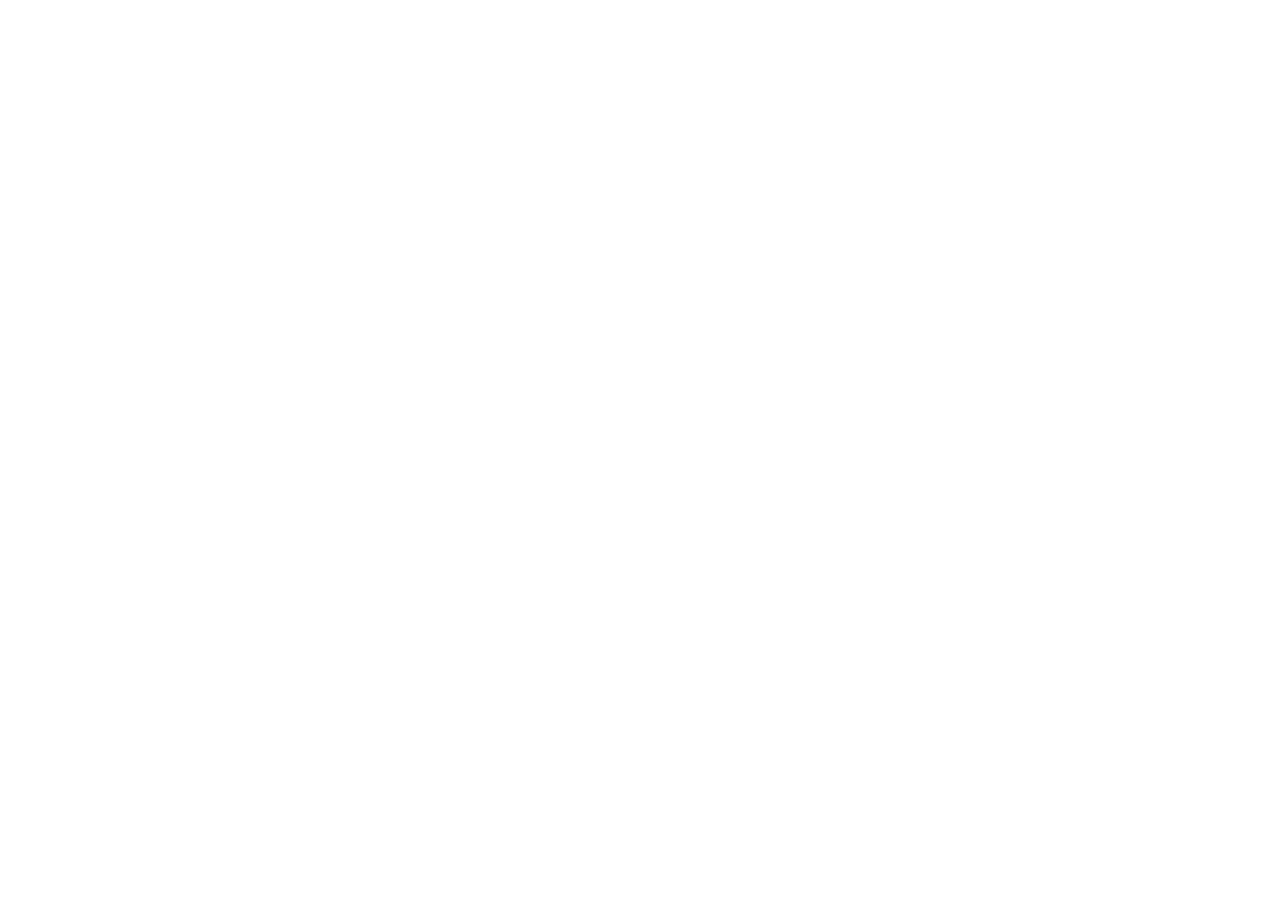
==== templates/index.html @ a586dc7a "init" ====
<!DOCTYPE html>
<html lang="en">
<head>
    <meta charset="UTF-8">
    <meta name="viewport" content="width=device-width, initial-scale=1.0">
    <link rel="stylesheet" href="/css/styles.css">
    <title>Document</title>
</head>
<body>
    
</body>
<script src="/scripts/index.js"></script>
</html>
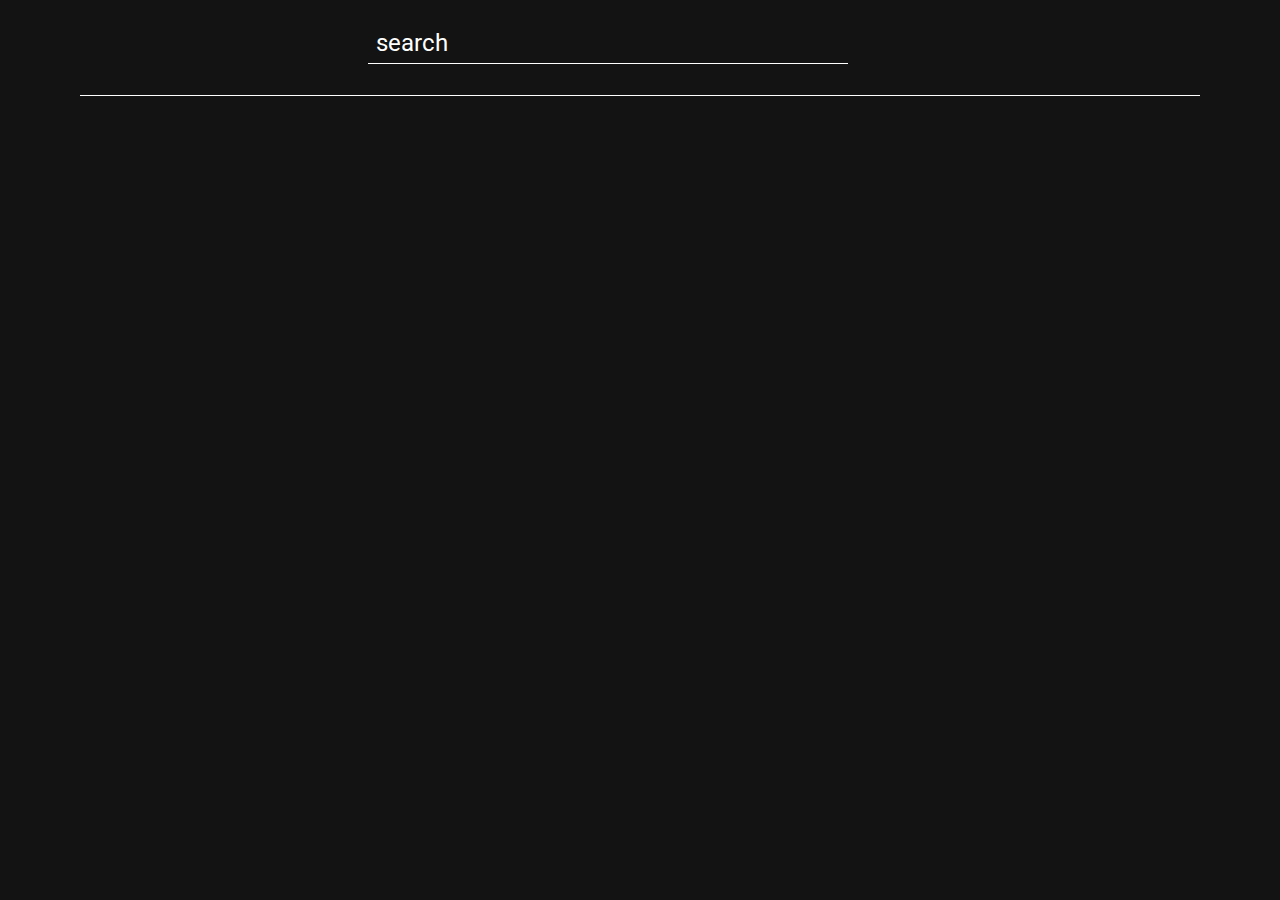
==== commit a25e00df: "basic working version" ====
--- a/templates/index.html
+++ b/templates/index.html
@@ -1,13 +1,35 @@
 <!DOCTYPE html>
 <html lang="en">
+
 <head>
     <meta charset="UTF-8">
     <meta name="viewport" content="width=device-width, initial-scale=1.0">
+    <link href="https://fonts.googleapis.com/css2?family=Roboto:wght@400;700&display=swap" rel="stylesheet">
+    <link rel="stylesheet" href="https://cdnjs.cloudflare.com/ajax/libs/font-awesome/6.6.0/css/all.min.css"
+        integrity="sha512-Kc323vGBEqzTmouAECnVceyQqyqdsSiqLQISBL29aUW4U/M7pSPA/gEUZQqv1cwx4OnYxTxve5UMg5GT6L4JJg=="
+        crossorigin="anonymous" referrerpolicy="no-referrer" />
     <link rel="stylesheet" href="/css/styles.css">
-    <title>Document</title>
+    <title>MovieHub</title>
 </head>
+
 <body>
-    
+    <nav id="navBar">
+        <div id="container-navBar">
+            <input id="searchBar" type="text" placeholder="search">
+            <button id="searchBtn"><i class="fa-solid fa-magnifying-glass"></i></button>
+        </div>
+    </nav>
+    <section id="section-main">
+        <template id="movie-template">
+            <div id="container-movie">
+                <img id="movie-image" alt="movie-image"/>
+                <div id="movie-title">spiderman</div>
+                <div id="movie-year">2021</div>
+            </div>
+        </template>
+    </section>
+
 </body>
 <script src="/scripts/index.js"></script>
+
 </html>--- a/css/styles.css
+++ b/css/styles.css
@@ -0,0 +1,98 @@
+* {
+  box-sizing: border-box;
+  margin: 0;
+  padding: 0;
+  font-family: "roboto", sans-serif;
+}
+body {
+  background-color: rgb(19, 19, 19);
+  margin: 0 5rem;
+}
+#navBar {
+  background-color: rgb(19, 19, 19);
+  height: 6rem;
+  width: 100%;
+  text-align: center;
+  align-items: center;
+  display: flex;
+  justify-content: center;
+  border-bottom: 0.001rem solid white;
+}
+#container-navBar {
+  height: auto;
+  width: 34rem;
+  display: flex;
+  justify-content: space-between;
+}
+#searchBar {
+  height: 2.5rem;
+  width: 30rem;
+  overflow: hidden;
+  font-size: 2rem;
+  outline: none;
+  border: none;
+  border-bottom: 0.001rem solid white;
+  color: white;
+  background-color: transparent;
+  font-size: 1.5rem;
+  padding: 0 0.5rem;
+}
+#searchBar::placeholder {
+  color: white;
+}
+
+#searchBar:hover {
+  cursor: pointer;
+  border-bottom: 0.001rem solid lime;
+  transition: 1s ease;
+}
+
+#searchBtn {
+  height: 3rem;
+  width: 3rem;
+  border: none;
+  font-size: 2rem;
+  color: white;
+  background-color: rgb(19, 19, 19);
+}
+
+#searchBtn:hover {
+  cursor: pointer;
+  color: lime;
+  transition: 1s ease;
+}
+#searchBtn:active {
+  color: white;
+}
+
+/* movie container section............. */
+#section-main{
+    display: flex;
+    flex-wrap: wrap;
+    color: white;
+    text-align: center;
+    align-items: center;
+   
+}
+#container-movie{
+    margin:1rem;
+    border: 0.1rem solid white ;
+    height: 19rem;
+    width: 13rem;
+}
+
+#movie-image{
+    height: 15rem;
+    width: 100%;
+}
+#movie-title{
+color: white;
+white-space: nowrap;
+overflow: hidden;
+text-overflow: ellipsis;
+
+}
+#movie-year{
+color: white;
+font-size:small ;
+}